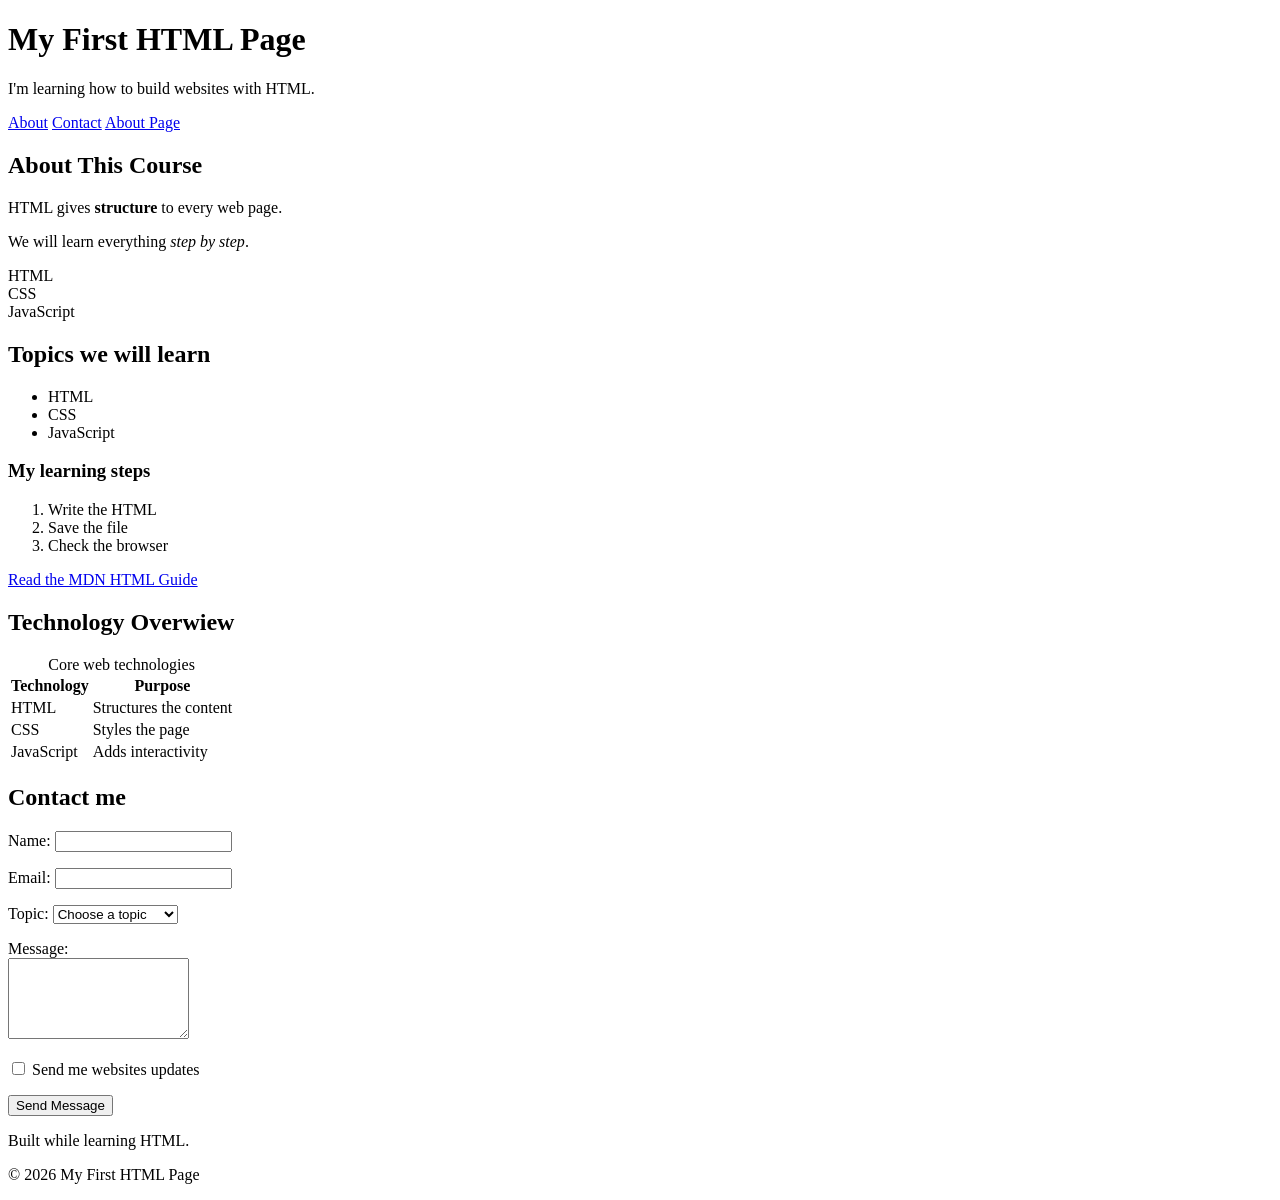
==== index.html @ c94a1f6d "Add files via upload" ====
<!doctype html>
<html lang="en">
  <head>
    <meta charset="UTF-8" />
    <meta name="viewport" content="width=device-width, initial-scale=1.0" />
    <meta
      name="description"
      content="A bgeginner HTML website with examples of text, links, lists, tables and forms."
    />
    <title>My First HTML Page</title>
  </head>
  <body>
    <header>
      <h1>My First HTML Page</h1>
      <p>I'm learning how to build websites with HTML.</p>
      <nav>
        <a href="#about">About</a>
        <a href="#contact">Contact</a>
        <a href="about.html">About Page</a>
      </nav>
    </header>
    <main>
      <section id="about">
        <!-- Main course content -->
        <h2>About This Course</h2>
        <p>HTML gives <strong>structure</strong> to every web page.</p>
        <p>We will learn everything <em>step by step</em>.</p>
        <p>HTML<br />CSS<br />JavaScript</p>
      </section>
      <section>
        <h2>Topics we will learn</h2>
        <ul>
          <li>HTML</li>
          <li>CSS</li>
          <li>JavaScript</li>
        </ul>
        <h3>My learning steps</h3>
        <ol>
          <li>Write the HTML</li>
          <li>Save the file</li>
          <li>Check the browser</li>
        </ol>
        <p>
          <a
            href="https://developer.mozilla.org/en-US/docs/Web/HTML"
            target="_blank"
            rel="noopener noreferrer"
            >Read the MDN HTML Guide</a
          >
        </p>
        <section>
          <h2>Technology Overwiew</h2>
          <table>
            <caption>
              Core web technologies
            </caption>
            <thead>
              <tr>
                <th scope="col">Technology</th>
                <th scope="col">Purpose</th>
              </tr>
            </thead>
            <tbody>
              <tr>
                <td>HTML</td>
                <td>Structures the content</td>
              </tr>
              <tr>
                <td>CSS</td>
                <td>Styles the page</td>
              </tr>
              <tr>
                <td>JavaScript</td>
                <td>Adds interactivity</td>
              </tr>
            </tbody>
          </table>
        </section>
        <section id="contact">
          <h2>Contact me</h2>
          <form action="#" method="post">
            <p>
              <label for="name">Name:</label>
              <input type="text" id="name" name="name" required />
            </p>

            <p>
              <label for="email">Email:</label>
              <input type="email" id="email" name="email" required />
            </p>

            <p>
              <label for="topic">Topic:</label>
              <select id="topic" name="topic">
                <option value="">Choose a topic</option>
                <option value="html">CSS</option>
                <option value="website">website feedback</option>
              </select>
            </p>

            <p>
              <label for="message">Message:</label>
              <br />
              <textarea
                id="message"
                name="message"
                rows="5"
                required
              ></textarea>
            </p>

            <p>
              <input type="checkbox" id="updates" name="updates" />
              <label for="updates">Send me websites updates</label>
            </p>

            <button type="submit">Send Message</button>
          </form>
        </section>
      </section>
    </main>
    <footer>
      <p>Built while learning HTML.</p>
      <p>&copy; 2026 My First HTML Page</p>
    </footer>
  </body>
</html>
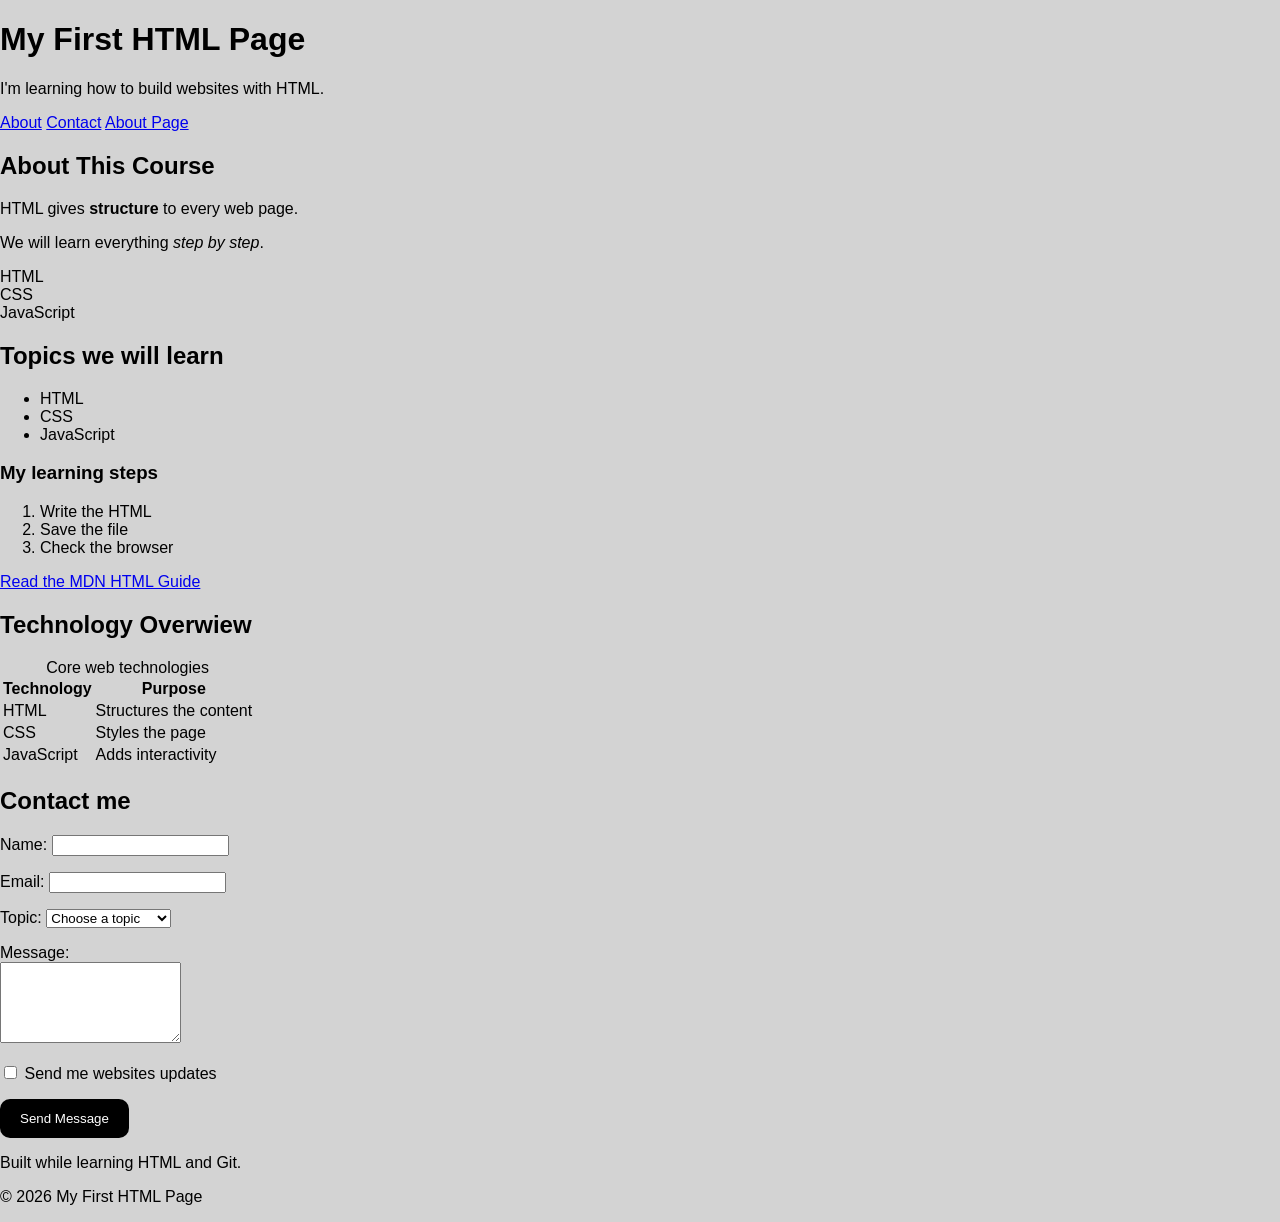
==== commit fc2a237a: "button changed and connected js" ====
--- a/index.html
+++ b/index.html
@@ -3,6 +3,7 @@
   <head>
     <meta charset="UTF-8" />
     <meta name="viewport" content="width=device-width, initial-scale=1.0" />
+    <link rel="stylesheet" href="style.css" />
     <meta
       name="description"
       content="A bgeginner HTML website with examples of text, links, lists, tables and forms."
@@ -120,8 +121,9 @@
       </section>
     </main>
     <footer>
-      <p>Built while learning HTML.</p>
+      <p>Built while learning HTML and Git.</p>
       <p>&copy; 2026 My First HTML Page</p>
     </footer>
+    <script src="app.js"></script>
   </body>
 </html>
--- a/style.css
+++ b/style.css
@@ -0,0 +1,14 @@
+body {
+    background-color: lightgray;
+    font-family: Arial, sans-serif;
+    margin: 0;
+    padding: 0;
+}   
+button{
+    background-color:black;
+    border: none;
+    color: white;
+    padding: 12px 20px;
+    border-radius: 10px;
+    cursor: pointer;
+}
